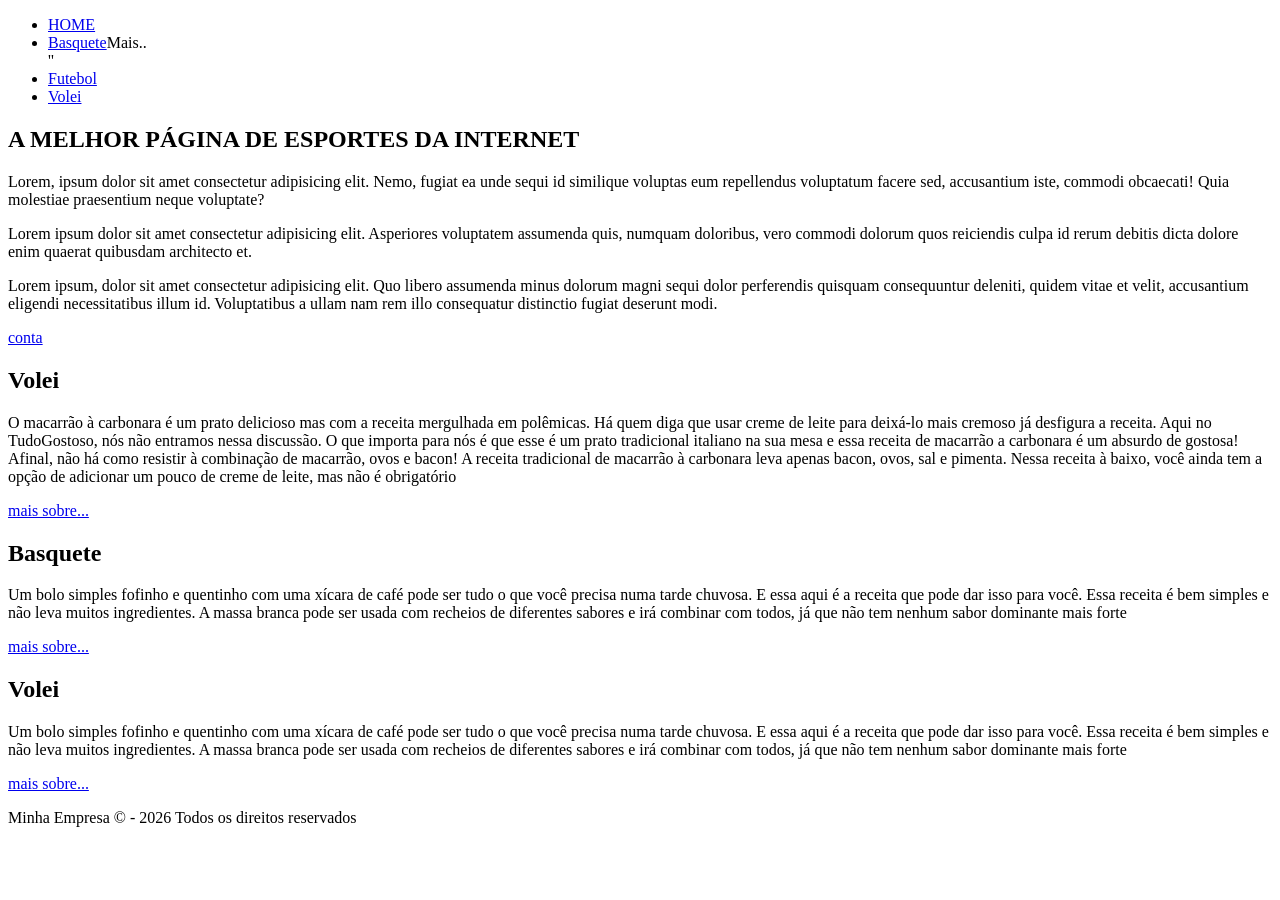
==== index.html @ 1efba3b9 "Feat: adição de aria-label" ====
<!doctype html>
<html lang="pt-br">
  <head>
    <meta charset="UTF-8" />
    <meta name="viewport" content="width=device-width, initial-scale=1.0" />
    <title>ESPORTE TOTAL</title>
    <link rel="icon" href="./img/favicon.png" />
    <link rel="stylesheet" href="./css/main.css" />
  </head>

  <body>

    <header class="cabecalho">
      <nav aria-label="Menu de navegação principal" class="cabecalho__nav">
        <ul class="cabecalho__ul">
          <li class="cabecalho__li"><a aria-label="Acesse a pagina principal" class="cabecalho__a cabecalho__a--active" href="#">HOME</a></li>

          <li class="cabecalho__li"><a class="cabecalho__a" href="./paginas/basquete.html" aria-label="Acesse a pagina de basquete">Basquete</a>Mais..</li>''

          <li class="cabecalho__li"><a class="cabecalho__a" href="./paginas/futebol.html" aria-label="Acesse a pagina de futebol">Futebol</a></li>

          <li class="cabecalho__li"><a  class="cabecalho__a" href="./paginas/volei.html" aria-label="Acesse a pagina de volei">Volei</a></li>
        </ul>
      </nav>
    </header>

    <main>
      <section class="hero">
        <div class="hero__container">
          <h1 class="hero__title">A MELHOR PÁGINA DE ESPORTES DA INTERNET</h1>
          <p class="hero__text">Lorem, ipsum dolor sit amet consectetur adipisicing elit. Nemo, fugiat ea unde sequi id similique voluptas eum repellendus voluptatum facere sed, accusantium iste, commodi obcaecati! Quia molestiae praesentium neque voluptate?</p>

          <p class="hero__text">Lorem ipsum dolor sit amet consectetur adipisicing elit. Asperiores voluptatem assumenda quis, numquam doloribus, vero commodi dolorum quos reiciendis culpa id rerum debitis dicta dolore enim quaerat quibusdam architecto et.</p>

          <p class="hero__text">Lorem ipsum, dolor sit amet consectetur adipisicing elit. Quo libero assumenda minus dolorum magni sequi dolor perferendis quisquam consequuntur deleniti, quidem vitae et velit, accusantium eligendi necessitatibus illum id. Voluptatibus a ullam nam rem illo consequatur distinctio fugiat deserunt modi.</p>
          <a aria-label="Conta pessoal" class="hero__btn" href="#">conta</a>
        </div>
      </section>

      <section>
        <h2>Volei</h2>
        <p>
          O macarrão à carbonara é um prato delicioso mas com a receita mergulhada em polêmicas. Há quem diga que usar creme de leite para deixá-lo mais cremoso já desfigura a receita. Aqui no TudoGostoso, nós não entramos nessa discussão. O que importa para nós é que esse é um prato tradicional italiano na sua mesa e essa receita de macarrão a carbonara é um absurdo de gostosa! Afinal, não há como resistir à combinação de macarrão, ovos e bacon! A receita tradicional de macarrão à carbonara leva apenas bacon, ovos, sal e pimenta. Nessa receita à baixo, você ainda tem a opção de adicionar um pouco de creme de leite, mas não é obrigatório
        </p>
        <a aria-label="quer saber" href="./paginas/basquete.html">mais sobre...</a> <br>
        
      </section>
        <h2>Basquete</h2>
        <p>
         Um bolo simples fofinho e quentinho com uma xícara de café pode ser tudo o que você precisa numa tarde chuvosa. E essa aqui é a receita que pode dar isso para você. Essa receita é bem simples e não leva muitos ingredientes. A massa branca pode ser usada com recheios de diferentes sabores e irá combinar com todos, já que não tem nenhum sabor dominante mais forte
        </p>
        <a aria-label="quer saber" href="./paginas/futebol.html">mais sobre...</a> 

         <h2>Volei</h2>
        <p>
         Um bolo simples fofinho e quentinho com uma xícara de café pode ser tudo o que você precisa numa tarde chuvosa. E essa aqui é a receita que pode dar isso para você. Essa receita é bem simples e não leva muitos ingredientes. A massa branca pode ser usada com recheios de diferentes sabores e irá combinar com todos, já que não tem nenhum sabor dominante mais forte
        </p>
        <a aria-label="quer Saber" href="./paginas/futebol.html">mais sobre...</a> 
      </section>
    </main> 

    <footer>
      <p>Minha Empresa &copy; - 2026 Todos os direitos reservados</p>
    </footer>
  </body>
</html>
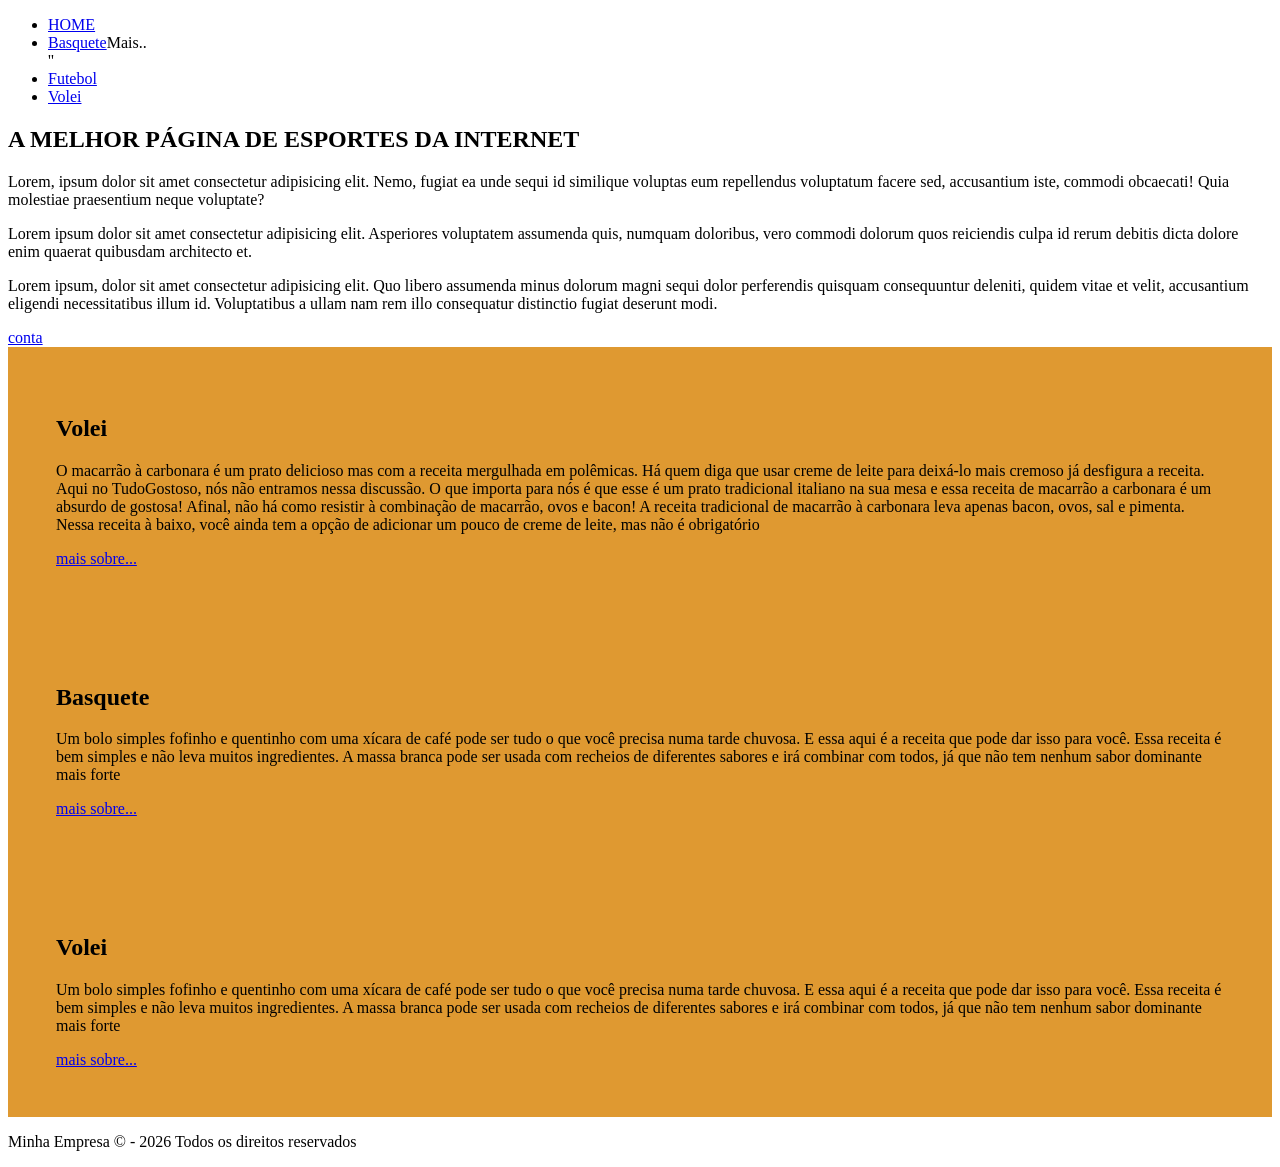
==== commit ad8ddf3f: "Feat: codigo por um erro" ====
--- a/index.html
+++ b/index.html
@@ -1,4 +1,4 @@
-<!doctype html>
+<!DOCTYPE html>
 <html lang="pt-br">
   <head>
     <meta charset="UTF-8" />
@@ -9,55 +9,129 @@
   </head>
 
   <body>
-
     <header class="cabecalho">
       <nav aria-label="Menu de navegação principal" class="cabecalho__nav">
         <ul class="cabecalho__ul">
-          <li class="cabecalho__li"><a aria-label="Acesse a pagina principal" class="cabecalho__a cabecalho__a--active" href="#">HOME</a></li>
+          <li class="cabecalho__li">
+            <a
+              aria-label="Acesse a pagina principal"
+              class="cabecalho__a cabecalho__a--active"
+              href="#"
+              >HOME</a
+            >
+          </li>
 
-          <li class="cabecalho__li"><a class="cabecalho__a" href="./paginas/basquete.html" aria-label="Acesse a pagina de basquete">Basquete</a>Mais..</li>''
+          <li class="cabecalho__li">
+            <a
+              class="cabecalho__a"
+              href="./paginas/basquete.html"
+              aria-label="Acesse a pagina de basquete"
+              >Basquete</a
+            >Mais..
+          </li>
+          ''
 
-          <li class="cabecalho__li"><a class="cabecalho__a" href="./paginas/futebol.html" aria-label="Acesse a pagina de futebol">Futebol</a></li>
+          <li class="cabecalho__li">
+            <a
+              class="cabecalho__a"
+              href="./paginas/futebol.html"
+              aria-label="Acesse a pagina de futebol"
+              >Futebol</a
+            >
+          </li>
 
-          <li class="cabecalho__li"><a  class="cabecalho__a" href="./paginas/volei.html" aria-label="Acesse a pagina de volei">Volei</a></li>
+          <li class="cabecalho__li">
+            <a
+              class="cabecalho__a"
+              href="./paginas/volei.html"
+              aria-label="Acesse a pagina de volei"
+              >Volei</a
+            >
+          </li>
         </ul>
       </nav>
     </header>
 
-    <main>
+    <main class="conteudo">
       <section class="hero">
         <div class="hero__container">
           <h1 class="hero__title">A MELHOR PÁGINA DE ESPORTES DA INTERNET</h1>
-          <p class="hero__text">Lorem, ipsum dolor sit amet consectetur adipisicing elit. Nemo, fugiat ea unde sequi id similique voluptas eum repellendus voluptatum facere sed, accusantium iste, commodi obcaecati! Quia molestiae praesentium neque voluptate?</p>
+          <p class="hero__text">
+            Lorem, ipsum dolor sit amet consectetur adipisicing elit. Nemo,
+            fugiat ea unde sequi id similique voluptas eum repellendus
+            voluptatum facere sed, accusantium iste, commodi obcaecati! Quia
+            molestiae praesentium neque voluptate?
+          </p>
 
-          <p class="hero__text">Lorem ipsum dolor sit amet consectetur adipisicing elit. Asperiores voluptatem assumenda quis, numquam doloribus, vero commodi dolorum quos reiciendis culpa id rerum debitis dicta dolore enim quaerat quibusdam architecto et.</p>
+          <p class="hero__text">
+            Lorem ipsum dolor sit amet consectetur adipisicing elit. Asperiores
+            voluptatem assumenda quis, numquam doloribus, vero commodi dolorum
+            quos reiciendis culpa id rerum debitis dicta dolore enim quaerat
+            quibusdam architecto et.
+          </p>
 
-          <p class="hero__text">Lorem ipsum, dolor sit amet consectetur adipisicing elit. Quo libero assumenda minus dolorum magni sequi dolor perferendis quisquam consequuntur deleniti, quidem vitae et velit, accusantium eligendi necessitatibus illum id. Voluptatibus a ullam nam rem illo consequatur distinctio fugiat deserunt modi.</p>
+          <p class="hero__text">
+            Lorem ipsum, dolor sit amet consectetur adipisicing elit. Quo libero
+            assumenda minus dolorum magni sequi dolor perferendis quisquam
+            consequuntur deleniti, quidem vitae et velit, accusantium eligendi
+            necessitatibus illum id. Voluptatibus a ullam nam rem illo
+            consequatur distinctio fugiat deserunt modi.
+          </p>
           <a aria-label="Conta pessoal" class="hero__btn" href="#">conta</a>
         </div>
       </section>
 
-      <section>
-        <h2>Volei</h2>
-        <p>
-          O macarrão à carbonara é um prato delicioso mas com a receita mergulhada em polêmicas. Há quem diga que usar creme de leite para deixá-lo mais cremoso já desfigura a receita. Aqui no TudoGostoso, nós não entramos nessa discussão. O que importa para nós é que esse é um prato tradicional italiano na sua mesa e essa receita de macarrão a carbonara é um absurdo de gostosa! Afinal, não há como resistir à combinação de macarrão, ovos e bacon! A receita tradicional de macarrão à carbonara leva apenas bacon, ovos, sal e pimenta. Nessa receita à baixo, você ainda tem a opção de adicionar um pouco de creme de leite, mas não é obrigatório
-        </p>
-        <a aria-label="quer saber" href="./paginas/basquete.html">mais sobre...</a> <br>
-        
-      </section>
-        <h2>Basquete</h2>
-        <p>
-         Um bolo simples fofinho e quentinho com uma xícara de café pode ser tudo o que você precisa numa tarde chuvosa. E essa aqui é a receita que pode dar isso para você. Essa receita é bem simples e não leva muitos ingredientes. A massa branca pode ser usada com recheios de diferentes sabores e irá combinar com todos, já que não tem nenhum sabor dominante mais forte
-        </p>
-        <a aria-label="quer saber" href="./paginas/futebol.html">mais sobre...</a> 
+      <div class="conteudo__sac">
+        <section class="conteudo__mod">
+          <h2>Volei</h2>
+          <p>
+            O macarrão à carbonara é um prato delicioso mas com a receita
+            mergulhada em polêmicas. Há quem diga que usar creme de leite para
+            deixá-lo mais cremoso já desfigura a receita. Aqui no TudoGostoso,
+            nós não entramos nessa discussão. O que importa para nós é que esse
+            é um prato tradicional italiano na sua mesa e essa receita de
+            macarrão a carbonara é um absurdo de gostosa! Afinal, não há como
+            resistir à combinação de macarrão, ovos e bacon! A receita
+            tradicional de macarrão à carbonara leva apenas bacon, ovos, sal e
+            pimenta. Nessa receita à baixo, você ainda tem a opção de adicionar
+            um pouco de creme de leite, mas não é obrigatório
+          </p>
+          <a aria-label="quer saber" href="./paginas/basquete.html"
+            >mais sobre...</a
+          >
+          <br />
+        </section>
+        <section class="conteudo__mod">
+          <h2>Basquete</h2>
+          <p>
+            Um bolo simples fofinho e quentinho com uma xícara de café pode ser
+            tudo o que você precisa numa tarde chuvosa. E essa aqui é a receita
+            que pode dar isso para você. Essa receita é bem simples e não leva
+            muitos ingredientes. A massa branca pode ser usada com recheios de
+            diferentes sabores e irá combinar com todos, já que não tem nenhum
+            sabor dominante mais forte
+          </p>
+          <a aria-label="quer saber" href="./paginas/futebol.html"
+            >mais sobre...</a
+          >
+        </section>
 
-         <h2>Volei</h2>
-        <p>
-         Um bolo simples fofinho e quentinho com uma xícara de café pode ser tudo o que você precisa numa tarde chuvosa. E essa aqui é a receita que pode dar isso para você. Essa receita é bem simples e não leva muitos ingredientes. A massa branca pode ser usada com recheios de diferentes sabores e irá combinar com todos, já que não tem nenhum sabor dominante mais forte
-        </p>
-        <a aria-label="quer Saber" href="./paginas/futebol.html">mais sobre...</a> 
-      </section>
-    </main> 
+        <section class="conteudo__mod">
+          <h2>Volei</h2>
+          <p>
+            Um bolo simples fofinho e quentinho com uma xícara de café pode ser
+            tudo o que você precisa numa tarde chuvosa. E essa aqui é a receita
+            que pode dar isso para você. Essa receita é bem simples e não leva
+            muitos ingredientes. A massa branca pode ser usada com recheios de
+            diferentes sabores e irá combinar com todos, já que não tem nenhum
+            sabor dominante mais forte
+          </p>
+          <a aria-label="quer Saber" href="./paginas/futebol.html"
+            >mais sobre...</a
+          >
+        </section>
+      </div>
+    </main>
 
     <footer>
       <p>Minha Empresa &copy; - 2026 Todos os direitos reservados</p>
--- a/css/main.css
+++ b/css/main.css
@@ -0,0 +1,4 @@
+@import url("./base.css");
+@import url("./cabecalho.css");
+@import url("./hero.css");
+@import url("./conteudo.css")
